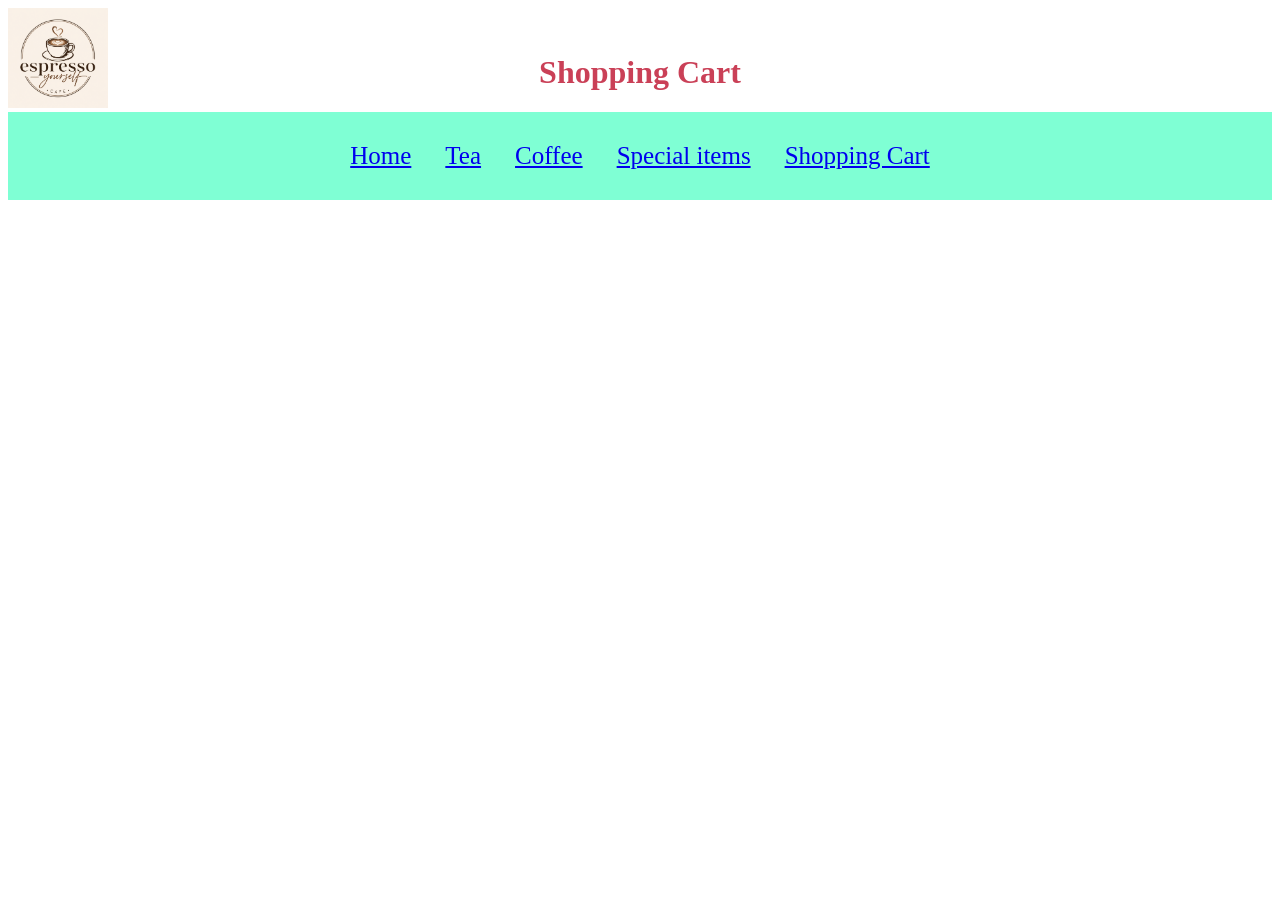
==== cart.html @ 173629e3 "layoutt" ====
<!DOCTYPE html>
<html>
<head>
<title>Cafe</title>
<link href="style.css" rel="stylesheet">
</head>
<body>
    <img src="cafe.png" alt="Logo" style="width:100px; height:100px;">

<h1>Shopping Cart</h1>


<div class="nav">
    
    <a href="index.html"> Home</a>

    <a href="Tea.html"> Tea</a>
    
    <a href="Coffee.html"> Coffee</a>
    
    <a href="special.html"> Special items</a>
    
 <a href="cart.html"> Shopping Cart</a>
    
    </div>
  
<script src="script.js"></script>

</body>

</html>
---- style.css ----
h1{
    text-align: center;
    color : rgb(202, 64, 87);
    margin:0;
    top: 8%;
    left: 50%;
    transform: translate(-50%, -50%);
    position:absolute
    }
    
    .nav {
    text-align: center;
    background-color: aquamarine;
    padding: 30px;}

    a:link{
      margin: 15px;
      font-size: 25px;
    }
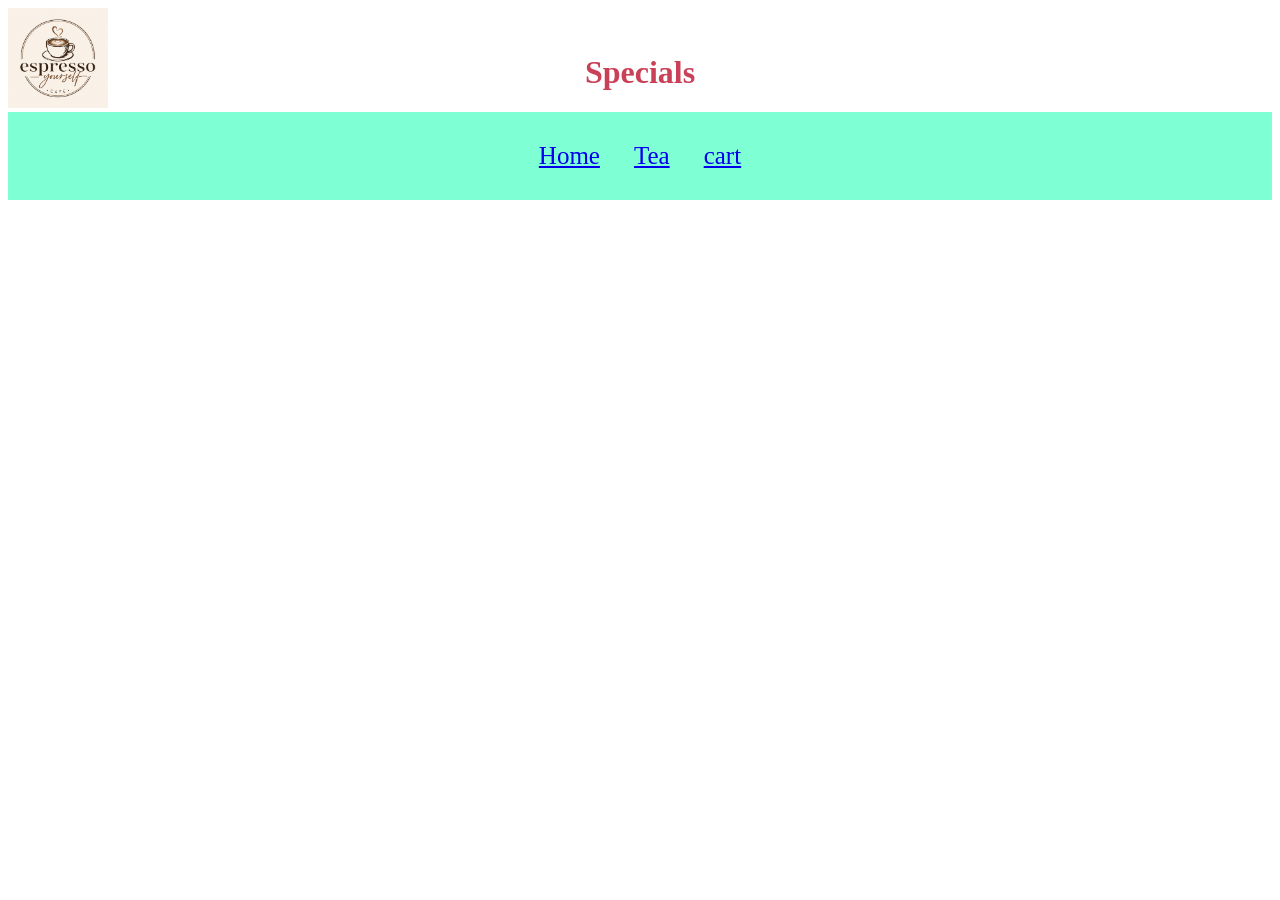
==== commit f8fdf75f: "push" ====
--- a/cart.html
+++ b/cart.html
@@ -7,25 +7,23 @@
 <body>
     <img src="cafe.png" alt="Logo" style="width:100px; height:100px;">
 
-<h1>Shopping Cart</h1>
+<h1>Specials</h1>
 
 
 <div class="nav">
     
     <a href="index.html"> Home</a>
 
-    <a href="Tea.html"> Tea</a>
+    <a href="menu.html"> Tea</a>
     
-    <a href="Coffee.html"> Coffee</a>
+    <a href="cart.html"> cart</a>
     
-    <a href="special.html"> Special items</a>
-    
- <a href="cart.html"> Shopping Cart</a>
-    
-    </div>
+ </div>
   
 <script src="script.js"></script>
 
 </body>
 
-</html>+</html>
+
+
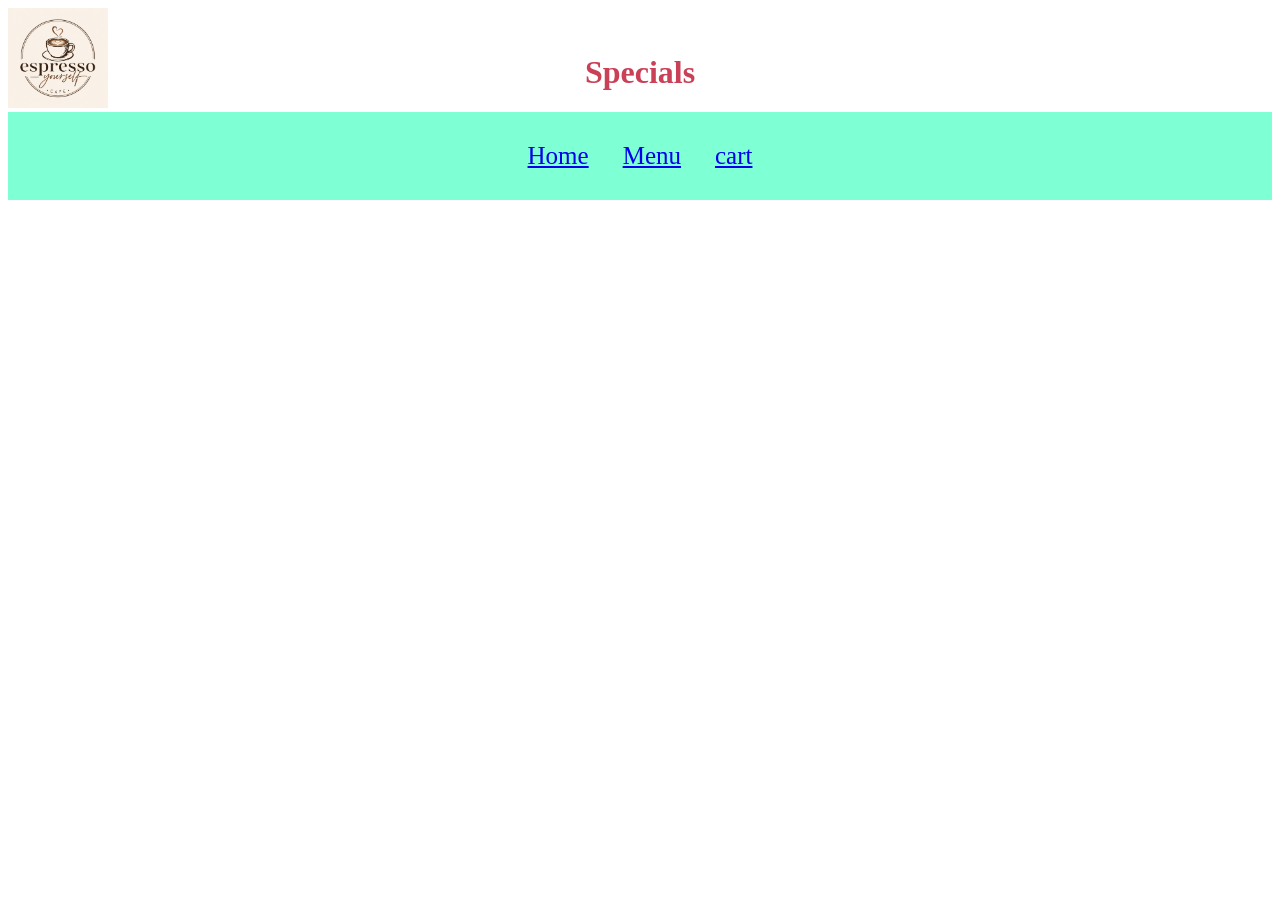
==== commit edacef7a: "son" ====
--- a/cart.html
+++ b/cart.html
@@ -14,7 +14,7 @@
     
     <a href="index.html"> Home</a>
 
-    <a href="menu.html"> Tea</a>
+    <a href="menu.html"> Menu</a>
     
     <a href="cart.html"> cart</a>
     
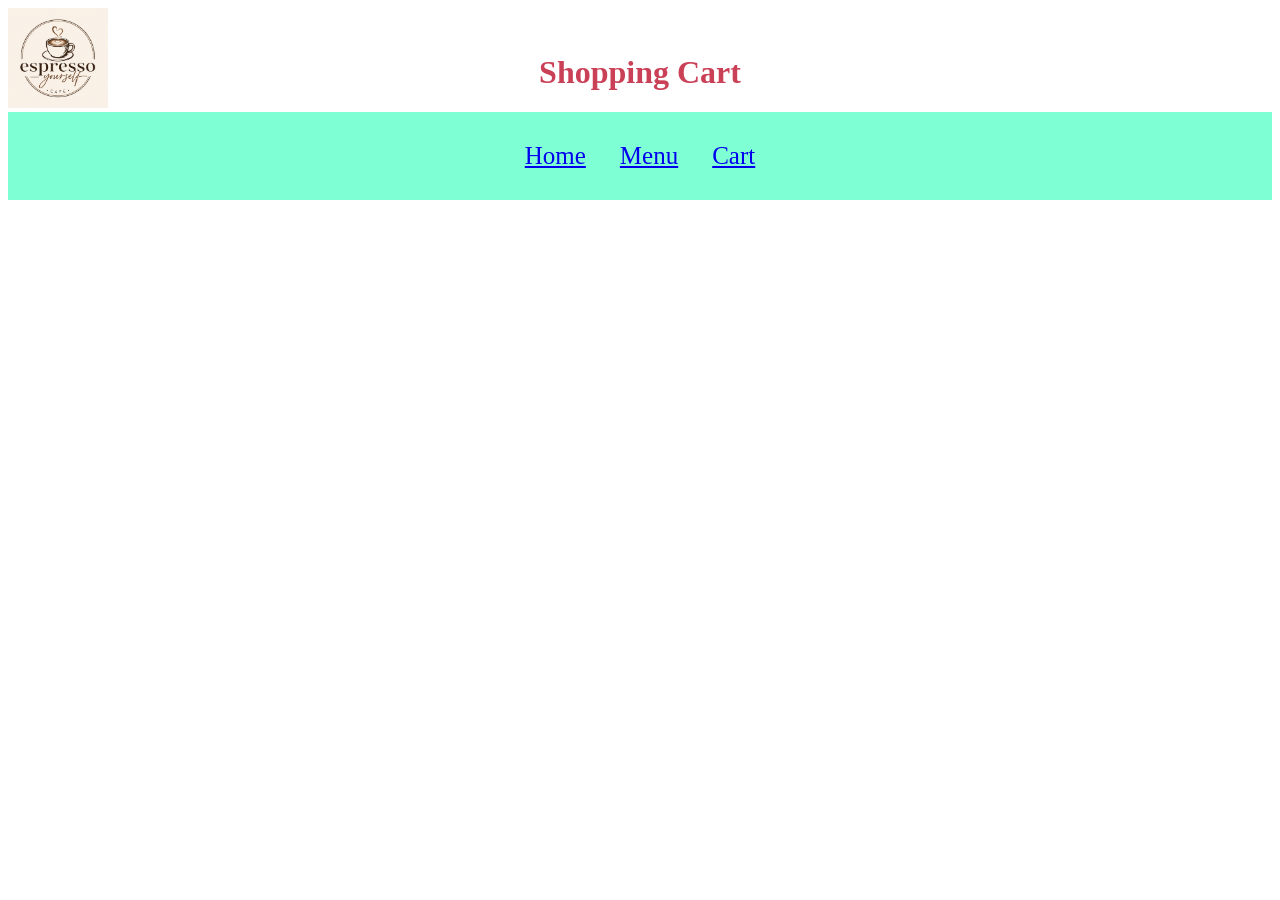
==== commit d5acb7d7: "shaium" ====
--- a/cart.html
+++ b/cart.html
@@ -7,7 +7,7 @@
 <body>
     <img src="cafe.png" alt="Logo" style="width:100px; height:100px;">
 
-<h1>Specials</h1>
+<h1>Shopping Cart</h1>
 
 
 <div class="nav">
@@ -16,14 +16,12 @@
 
     <a href="menu.html"> Menu</a>
     
-    <a href="cart.html"> cart</a>
+    <a href="cart.html">  Cart</a>
     
- </div>
+    </div>
   
 <script src="script.js"></script>
 
 </body>
 
-</html>
-
-
+</html>
--- a/style.css
+++ b/style.css
@@ -16,4 +16,6 @@
     a:link{
       margin: 15px;
       font-size: 25px;
-    }+    }
+   
+
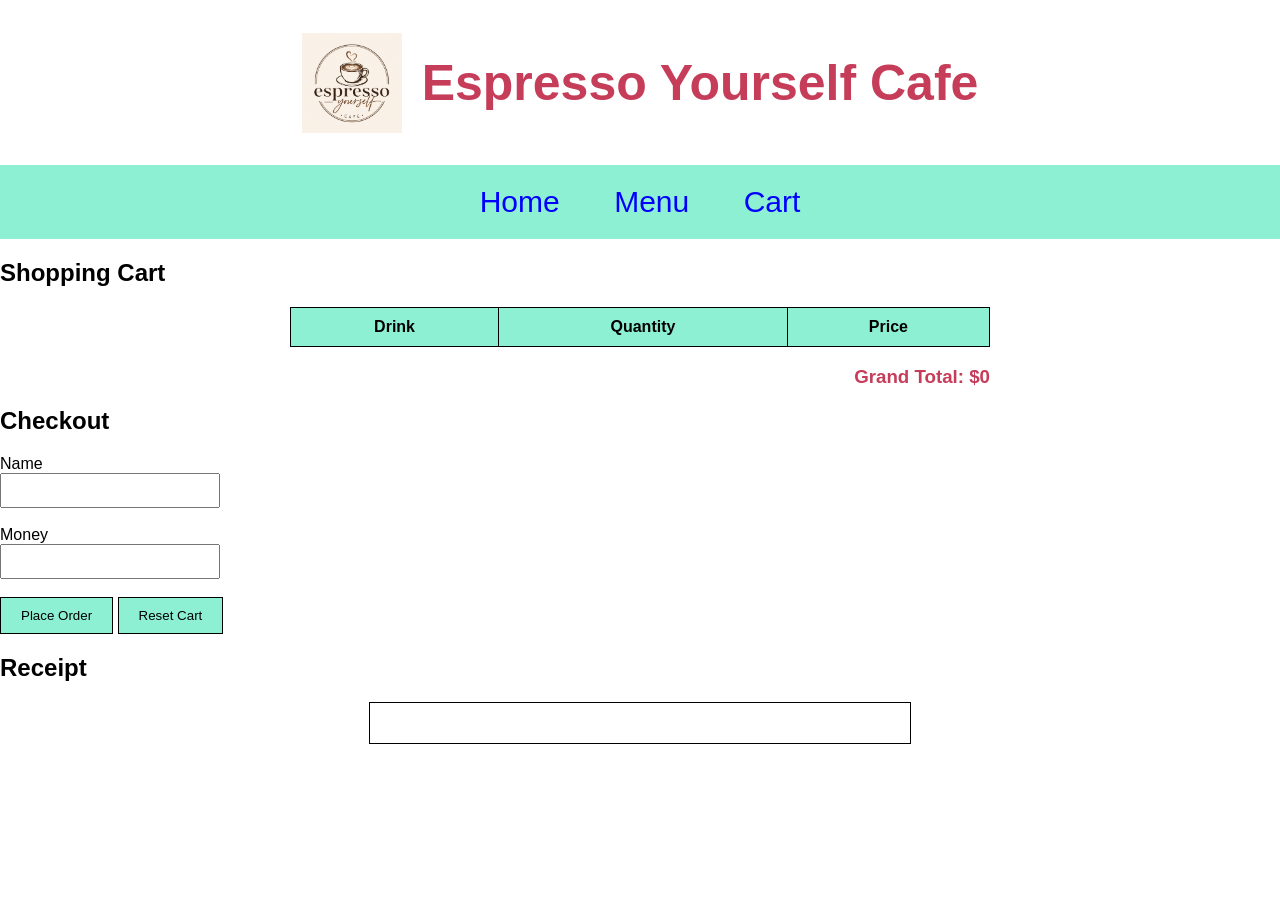
==== commit f3639044: "Refactor code structure for improved readability and maintainability" ====
--- a/cart.html
+++ b/cart.html
@@ -1,26 +1,97 @@
 <!DOCTYPE html>
 <html>
+
 <head>
-<title>Cafe</title>
-<link href="style.css" rel="stylesheet">
+
+<title>Shopping Cart</title>
+
+<link rel="stylesheet" href="style.css">
+
 </head>
+
 <body>
-    <img src="cafe.png" alt="Logo" style="width:100px; height:100px;">
 
-<h1>Shopping Cart</h1>
+<header>
 
+<img src="cafe.png" alt="Logo" class="logo">
 
-<div class="nav">
-    
-    <a href="index.html"> Home</a>
+<h1>Espresso Yourself Cafe</h1>
 
-    <a href="menu.html"> Menu</a>
-    
-    <a href="cart.html">  Cart</a>
-    
-    </div>
-  
+</header>
+
+<nav>
+
+<a href="index.html">Home</a>
+
+<a href="menu.html">Menu</a>
+
+<a href="cart.html">Cart</a>
+
+</nav>
+
+<h2>Shopping Cart</h2>
+
+<div class="cart">
+
+<table>
+
+ <tr>
+<th>Drink</th>
+<th>Quantity</th>
+ <th>Price</th>
+</tr>
+
+<tbody id="cartTable">
+
+</tbody>
+</table>
+
+<h3 id="total">  Grand Total: $0</h3>
+
+</div>
+
+<h2>Checkout</h2>
+
+<label>Name</label>
+
+<br>
+
+<input type="text" id="customerName">
+
+<br><br>
+
+<label>Money</label>
+
+<br>
+
+<input type="number" id="money">
+
+<br><br>
+
+<button onclick="placeOrder()">
+
+Place Order
+
+</button>
+
+<button onclick="resetCart()">
+
+Reset Cart
+
+</button>
+
+<h2>Receipt</h2>
+
+<div id="receipt">
+
+</div>
+
 <script src="script.js"></script>
+
+<script>
+
+displayCart();
+</script>
 
 </body>
 
--- a/style.css
+++ b/style.css
@@ -1,21 +1,152 @@
-h1{
-    text-align: center;
-    color : rgb(202, 64, 87);
+body{
     margin:0;
-    top: 8%;
-    left: 50%;
-    transform: translate(-50%, -50%);
-    position:absolute
-    }
-    
-    .nav {
-    text-align: center;
-    background-color: aquamarine;
-    padding: 30px;}
+    font-family:Arial, sans-serif;
+    background-color:white;
+}
 
-    a:link{
-      margin: 15px;
-      font-size: 25px;
-    }
-   
+/* Header */
 
+header{
+    display:flex;
+    align-items:center;
+    justify-content:center;
+    padding:20px;
+}
+
+.logo{
+    width:100px;
+    height:100px;
+    margin-right:20px;
+}
+
+header h1{
+    color:#C63D5A;
+    font-size:50px;
+}
+
+/* Navigation */
+
+nav{
+    background-color:#8EF0D2;
+    text-align:center;
+    padding:20px;
+}
+
+nav a{
+    text-decoration:none;
+    color:blue;
+    font-size:30px;
+    margin:25px;
+}
+
+nav a:hover{
+    text-decoration:underline;
+}
+
+/* Home */
+
+.home{
+    text-align:center;
+    margin-top:40px;
+}
+
+.homeImage{
+    width:400px;
+    border-radius:10px;
+}
+
+/* Menu */
+
+.menu{
+    display:flex;
+    justify-content:center;
+    flex-wrap:wrap;
+    gap:30px;
+    margin:30px;
+}
+
+.item{
+    width:280px;
+    border:1px solid black;
+    padding:15px;
+    text-align:center;
+    background:white;
+}
+
+.item img{
+    width:220px;
+    height:220px;
+}
+
+.item input{
+    width:60px;
+}
+
+/* Buttons */
+
+button{
+    background-color:#8EF0D2;
+    border:1px solid black;
+    padding:10px 20px;
+    cursor:pointer;
+}
+
+button:hover{
+    background-color:#70E3C2;
+}
+
+/* Cart */
+
+.cart{
+    width:700px;
+    margin:auto;
+}
+
+table{
+    width:100%;
+    border-collapse:collapse;
+}
+
+table, th, td{
+    border:1px solid black;
+}
+
+th{
+    background:#8EF0D2;
+    padding:10px;
+}
+
+td{
+    padding:10px;
+    text-align:center;
+}
+
+#total{
+    text-align:right;
+    color:#C63D5A;
+}
+
+
+input{
+    padding:8px;
+    width:200px;
+}
+
+#receipt{
+    width:500px;
+    margin:20px auto;
+    border:1px solid black;
+    padding:20px;
+    background:white;
+}
+
+
+
+footer{
+    margin-top:40px;
+    background:#8EF0D2;
+    text-align:center;
+    padding:15px;
+}
+
+
